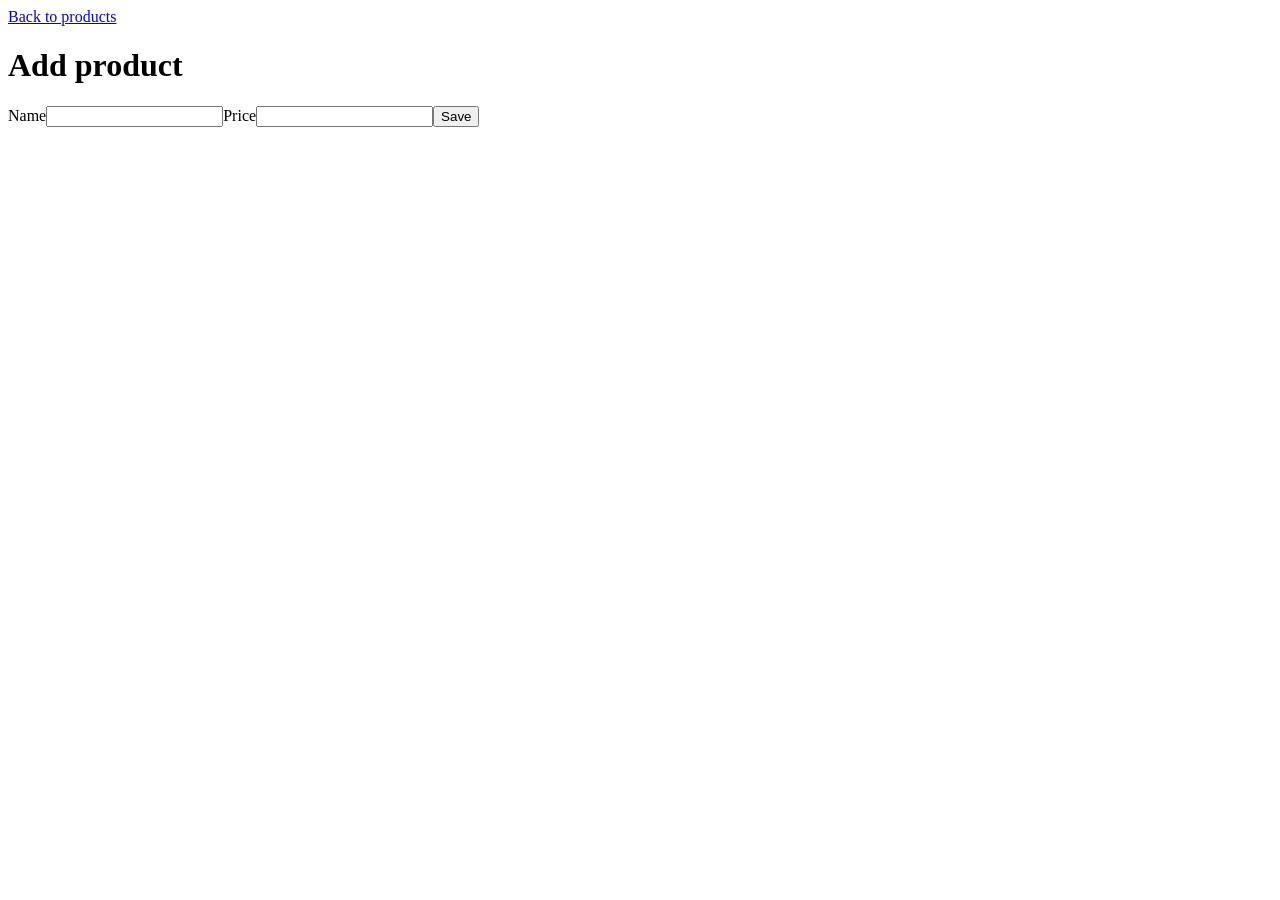
==== examples/products/templates/add.html @ 97b86edc "test(acceptance): add example apps and HTTP workflow" ====
<html><head><title>Add product</title><link rel="stylesheet" href="/static/style.css"/></head><body><div class="page"><a href="/">Back to products</a><h1>Add product</h1><form method="POST" action="/products"><label>Name</label><input type="text" name="name"/><label>Price</label><input type="text" name="price"/><button type="submit">Save</button></form></div></body></html>
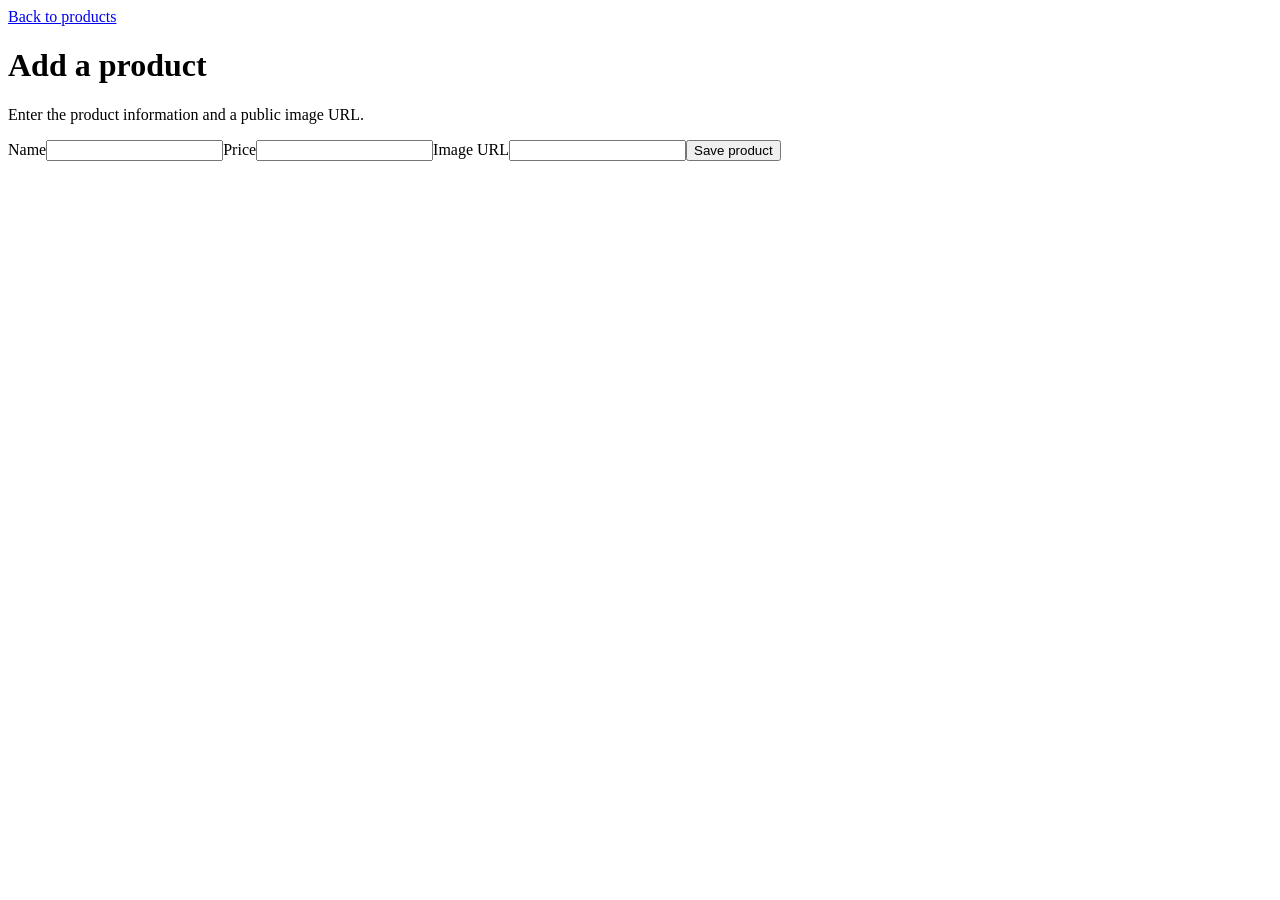
==== commit ade77120: "feat(example): add product images and refresh catalog UI" ====
--- a/examples/products/templates/add.html
+++ b/examples/products/templates/add.html
@@ -1,2 +1,2 @@
-<html><head><title>Add product</title><link rel="stylesheet" href="/static/style.css"/></head><body><div class="page"><a href="/">Back to products</a><h1>Add product</h1><form method="POST" action="/products"><label>Name</label><input type="text" name="name"/><label>Price</label><input type="text" name="price"/><button type="submit">Save</button></form></div></body></html>
+<html><head><title>Add product</title><link rel="stylesheet" href="/static/style.css"/></head><body><div class="page"><a class="back" href="/">Back to products</a><div class="form-card"><h1>Add a product</h1><p>Enter the product information and a public image URL.</p><form method="POST" action="/products"><label>Name</label><input type="text" name="name"/><label>Price</label><input type="text" name="price"/><label>Image URL</label><input type="text" name="image_url"/><button type="submit">Save product</button></form></div></div></body></html>
 
